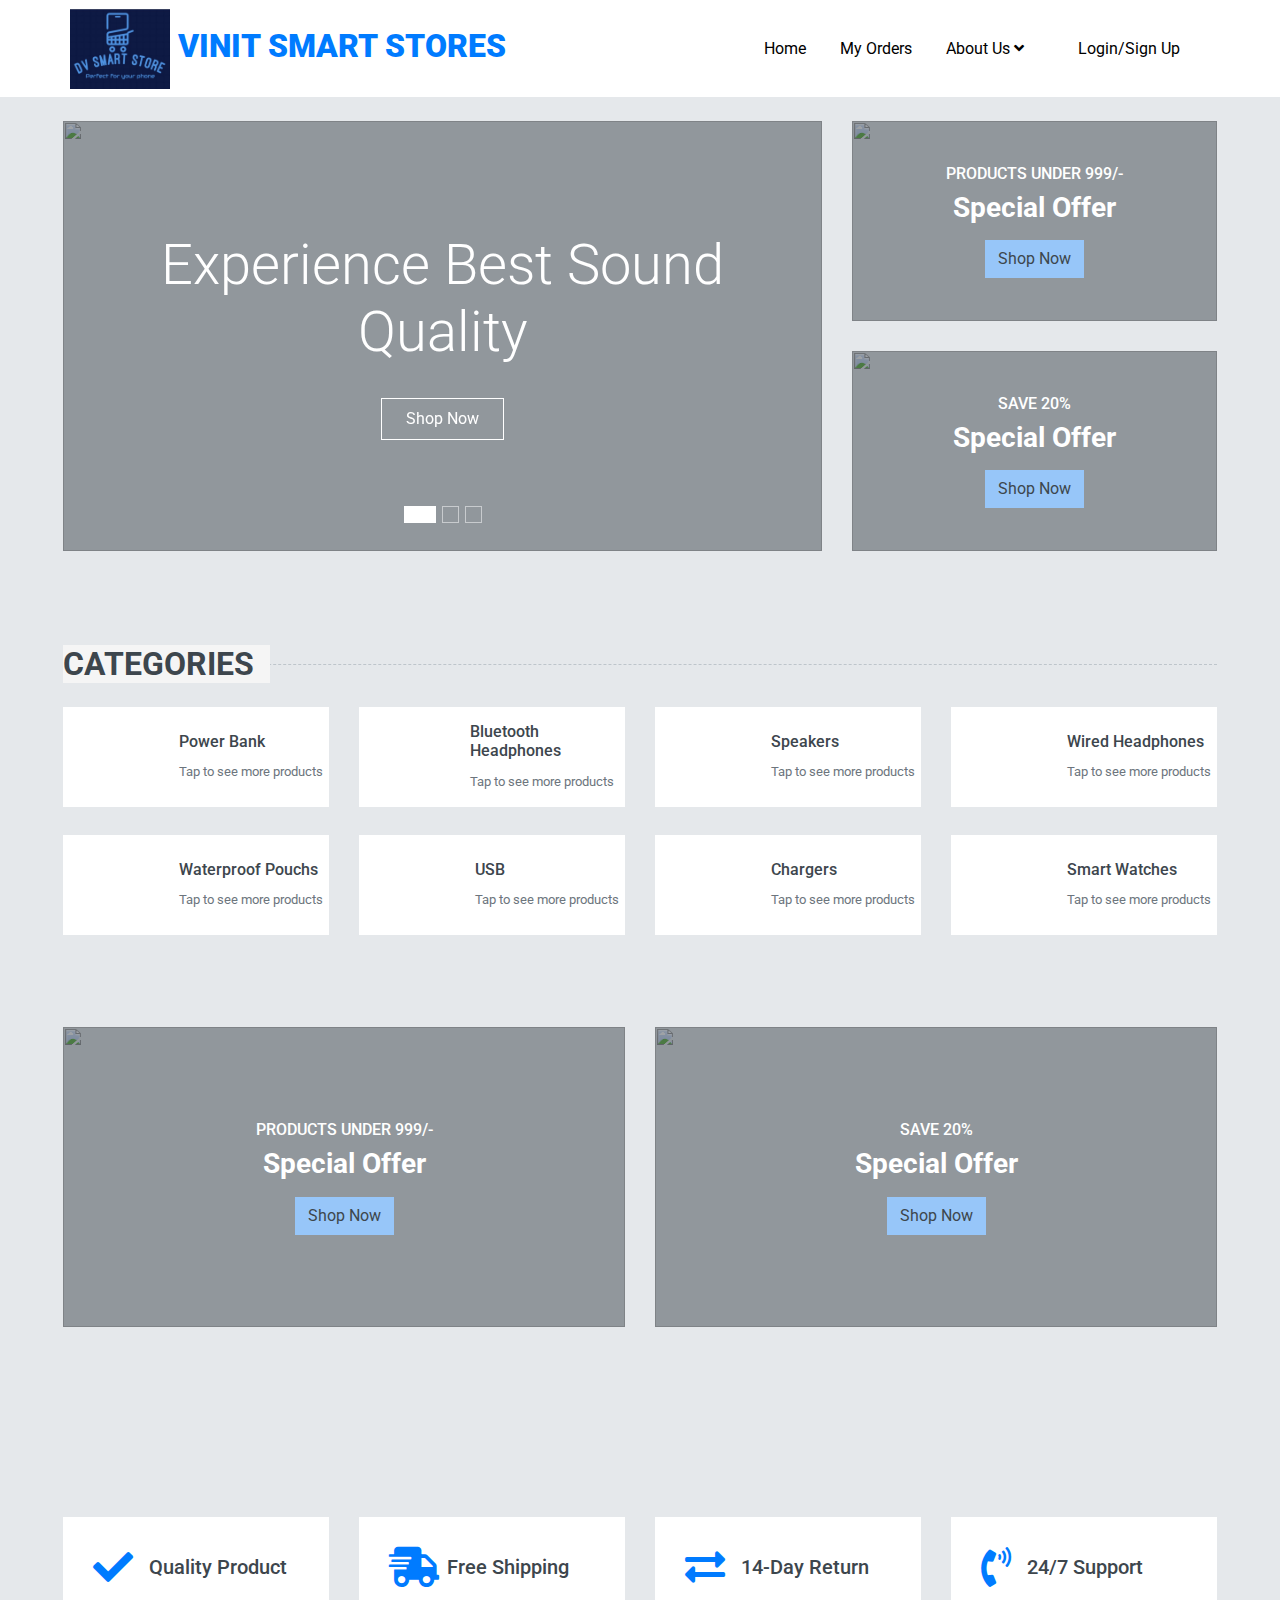
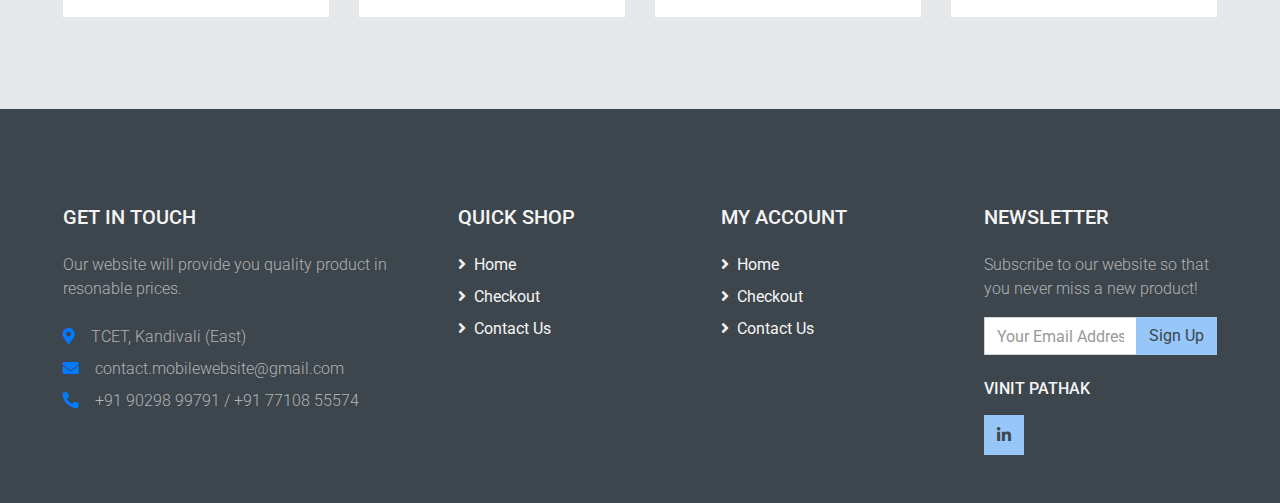
==== mobile accessories landing page/index.html @ a45ba045 "Add files via upload" ====
<!DOCTYPE html>
<html lang="en">

<head>
    <meta charset="utf-8">
    <title>Vinit Smart Store</title>
    <meta content="width=device-width, initial-scale=1.0" name="viewport">
    <meta content="Free HTML Templates" name="keywords">
    <meta content="Free HTML Templates" name="description">




    <link rel="apple-touch-icon" sizes="180x180"
        href="Fevicon/apple-touch-icon.png">
    <link rel="icon" type="image/png" sizes="32x32"
        href="/Fevicon/favicon-32x32.png">
    <link rel="icon" type="image/png" sizes="16x16"
        href="/Fevicon/favicon-16x16.png">
    <link rel="manifest"
        href="/Fevicon/site.webmanifest">
    <link rel="mask-icon"
        href="/Fevicon/safari-pinned-tab.svg"
        color="#5bbad5">
    <meta name="msapplication-TileColor" content="#da532c">
    <meta name="theme-color" content="#ffffff">




    <link href="img/favicon.ico" rel="icon">

    <link rel="stylesheet" href="fonts/icomoon/style123.css">

    <link rel="stylesheet" href="css/owl.carousel.min123.css">

    <link rel="stylesheet" href="css/bootstrap.min123.css">

    <link rel="stylesheet" href="css/style123.css">

    <link rel="preconnect" href="https://fonts.gstatic.com">
    <link href="https://fonts.googleapis.com/css2?family=Roboto:wght@400;500;700&display=swap" rel="stylesheet">

    <link href="https://cdnjs.cloudflare.com/ajax/libs/font-awesome/5.10.0/css/all.min.css" rel="stylesheet">

    <link href="lib/animate/animate.min.css" rel="stylesheet">
    <link href="lib/owlcarousel/assets/owl.carousel.min.css" rel="stylesheet">

    <link href="css/style.css" rel="stylesheet">
</head>

<body>
    <header class="site-navbar js-sticky-header site-navbar-target" role="banner">

        <div class="container">
            <div class="row align-items-center position-relative">

                <div class="site-logo">
                    <img src="Login Files/Logo.jpg" alt="" height="80px" >
                    <a href="index.html" class="text-black"><span class="text-primary">Vinit Smart Stores</a>
                </div>

                <div class="col-12">
                    <nav class="site-navigation text-right ml-auto " role="navigation">

                        <ul class="site-menu main-menu js-clone-nav ml-auto d-none d-lg-block">
                            <li><a href="about.html" class="nav-link">Home</a></li>
                            <li><a href="my_orders.html" target="_blank" class="nav-link">My Orders</a></li>
                            <li class="has-children">
                                <a href="#about-section" class="nav-link">About Us <i
                                        class="fa fa-angle-down mt-1"></i></a>
                                <ul class="dropdown arrow-top">
                                    <li><a href="#team-section" class="nav-link">Team</a></li>
                                    <li><a href="#faq-section" class="nav-link">FAQ</a></li>
                                    <li><a href="contact_us.html" class="nav-link" target="_blank">Contact Us</a></li>
                            </li>
                        </ul>
                        </li>

                        <li><a href="Login Files/login.html" target="_blank" nav-link>Login/Sign Up</a></li>
                        </ul>
                    </nav>

                </div>

                <div class="toggle-button d-inline-block d-lg-none"><a href="#"
                        class="site-menu-toggle py-5 js-menu-toggle text-black"><span class="icon-menu h3"></span></a>
                </div>

            </div>
        </div>

    </header>


    <br>
    <div class="container-fluid mb-3">
        <div class="row px-xl-5">
            <div class="col-lg-8">
                <div id="header-carousel" class="carousel slide carousel-fade mb-30 mb-lg-0" data-ride="carousel">
                    <ol class="carousel-indicators">
                        <li data-target="#header-carousel" data-slide-to="0" class="active"></li>
                        <li data-target="#header-carousel" data-slide-to="1"></li>
                        <li data-target="#header-carousel" data-slide-to="2"></li>
                    </ol>
                    <div class="carousel-inner">
                        <div class="carousel-item position-relative active" style="height: 430px;">
                            <img class="position-absolute w-100 h-100"
                                src="https://img.freepik.com/free-photo/workplace-business-modern-male-accessories-laptop-black-background_155003-3944.jpg?w=740&t=st=1663509838~exp=1663510438~hmac=82cee441c134f4101c8bbad8e9d58751eceb6aa4624f3dbfad8b5b98477085b5"
                                style="object-fit: cover;">
                            <div class="carousel-caption d-flex flex-column align-items-center justify-content-center">
                                <div class="p-3" style="max-width: 700px;">
                                    <h1 class="display-4 text-white mb-3 animate__animated animate__fadeInDown">
                                        Experience Best Sound Quality</h1>
                                    <a class="btn btn-outline-light py-2 px-4 mt-3 animate__animated animate__fadeInUp"
                                        href="Headphones.html"
                                        target="_blank">Shop Now</a>
                                </div>
                            </div>
                        </div>
                        <div class="carousel-item position-relative" style="height: 430px;">
                            <img class="position-absolute w-100 h-100"
                                src="https://img.freepik.com/premium-photo/laptop-smartphone-wireless-headphones-watch-white-background-modern-gadgets-top-view_431724-6536.jpg?w=740"
                                style="object-fit: cover;">
                            <div class="carousel-caption d-flex flex-column align-items-center justify-content-center">
                                <div class="p-3" style="max-width: 700px;">
                                    <h1 class="display-4 text-white mb-3 animate__animated animate__fadeInDown">Get your
                                        Backup Power</h1>
                                    <a class="btn btn-outline-light py-2 px-4 mt-3 animate__animated animate__fadeInUp"
                                        href="PowerBankList.html"
                                        target="_blank">Shop Now</a>
                                </div>
                            </div>
                        </div>
                        <div class="carousel-item position-relative" style="height: 430px;">
                            <img class="position-absolute w-100 h-100"
                                src="https://img.freepik.com/free-photo/flat-lay-smartphone-with-vacation-concept_23-2148228670.jpg?w=740&t=st=1663509931~exp=1663510531~hmac=91d93a46e41afc158cd8bf138cfa3379693c1df45962eaa56256fc045642538b"
                                style="object-fit: cover;">
                            <div class="carousel-caption d-flex flex-column align-items-center justify-content-center">
                                <div class="p-3" style="max-width: 700px;">
                                    <h1 class="display-4 text-white mb-3 animate__animated animate__fadeInDown">Out of
                                        storage??</h1>
                                    <h1 class="display-4 text-white mb-3 animate__animated animate__fadeInDown">Just
                                        check this out!</h1>
                                    <a class="btn btn-outline-light py-2 px-4 mt-3 animate__animated animate__fadeInUp"
                                        href="USB.html"
                                        target="_blank">Shop Now</a>
                                </div>
                            </div>
                        </div>
                    </div>
                </div>
            </div>
            <div class="col-lg-4">
                <div class="product-offer mb-30" style="height: 200px;">
                    <img class="img-fluid"
                        src="https://img.freepik.com/free-vector/cable-connectors-transparent-set_1284-22836.jpg?w=740&t=st=1663509993~exp=1663510593~hmac=0b62a53a5b4351339fae8155ef4a679f38a8162025d012f9bb7ed613cc66ab80"
                        alt="">
                    <div class="offer-text">
                        <h6 class="text-white text-uppercase">Products under 999/-</h6>
                        <h3 class="text-white mb-3">Special Offer</h3>
                        <a href="ProductUnder999List.html"
                            target="_blank" class="btn btn-primary">Shop Now</a>
                    </div>
                </div>
                <div class="product-offer mb-30" style="height: 200px;">
                    <img class="img-fluid"
                        src="https://as2.ftcdn.net/v2/jpg/03/10/10/41/1000_F_310104115_RjnHTPPQ646wJdk97Oxpujn6xrmPOWBf.jpg"
                        alt="">
                    <div class="offer-text">
                        <h6 class="text-white text-uppercase">Save 20%</h6>
                        <h3 class="text-white mb-3">Special Offer</h3>
                        <a href="ProductUnder999List.html"
                            target="_blank" class="btn btn-primary">Shop Now</a>
                    </div>
                </div>
            </div>
        </div>
    </div>
    <div class="container-fluid pt-5">
        <h2 class="section-title position-relative text-uppercase mx-xl-5 mb-4"><span
                class="bg-secondary pr-3">Categories</span></h2>
        <div class="row px-xl-5 pb-3">
            <div class="col-lg-3 col-md-4 col-sm-6 pb-1">
                <a class="text-decoration-none"
                    href="PowerBankList.html"
                    target="_blank">
                    <div class="cat-item d-flex align-items-center mb-4">
                        <div class="overflow-hidden" style="width: 100px; height: 100px;">
                            <img class="img-fluid" src="https://m.media-amazon.com/images/I/71lVwl3q-kL._SY450_.jpg"
                                alt="">
                        </div>
                        <div class="flex-fill pl-3">
                            <h6>Power Bank</h6>
                            <small class="text-body">Tap to see more products</small>
                        </div>
                    </div>
                </a>
            </div>
            <div class="col-lg-3 col-md-4 col-sm-6 pb-1">
                <a class="text-decoration-none"
                    href="Headphones.html"
                    target="_blank">
                    <div class="cat-item img-zoom d-flex align-items-center mb-4">
                        <div class="overflow-hidden" style="width: 100px; height: 100px;">
                            <img class="img-fluid"
                                src="https://images-eu.ssl-images-amazon.com/images/I/31pAe23ncfL._SX300_SY300_QL70_FMwebp_.jpg"
                                alt="">
                        </div>
                        <div class="flex-fill pl-3">
                            <h6>Bluetooth Headphones</h6>
                            <small class="text-body">Tap to see more products</small>
                        </div>
                    </div>
                </a>
            </div>
            <div class="col-lg-3 col-md-4 col-sm-6 pb-1">
                <a class="text-decoration-none"
                    href="BluetoothSpeaker.html"
                    target="_blank">
                    <div class="cat-item img-zoom d-flex align-items-center mb-4">
                        <div class="overflow-hidden" style="width: 100px; height: 100px;">
                            <img class="img-fluid" src="https://m.media-amazon.com/images/I/71YXa2+AyNL._SY450_.jpg"
                                alt="">
                        </div>
                        <div class="flex-fill pl-3">
                            <h6>Speakers</h6>
                            <small class="text-body">Tap to see more products</small>
                        </div>
                    </div>
                </a>
            </div>
            <div class="col-lg-3 col-md-4 col-sm-6 pb-1">
                <a class="text-decoration-none"
                    href="WiredHeadphones.html"
                    target="_blank">
                    <div class="cat-item img-zoom d-flex align-items-center mb-4">
                        <div class="overflow-hidden" style="width: 100px; height: 100px;">
                            <img class="img-fluid" src="https://m.media-amazon.com/images/I/719elVA3FvL._SY450_.jpg"
                                alt="">
                        </div>
                        <div class="flex-fill pl-3">
                            <h6>Wired Headphones</h6>
                            <small class="text-body">Tap to see more products</small>
                        </div>
                    </div>
                </a>
            </div>
            <div class="col-lg-3 col-md-4 col-sm-6 pb-1">
                <a class="text-decoration-none"
                    href="Pouch.html"
                    target="_blank">
                    <div class="cat-item img-zoom d-flex align-items-center mb-4">
                        <div class="overflow-hidden" style="width: 100px; height: 100px;">
                            <img class="img-fluid"
                                src="https://images-eu.ssl-images-amazon.com/images/I/41kPQD0L6wL._SX300_SY300_QL70_FMwebp_.jpg"
                                alt="">
                        </div>
                        <div class="flex-fill pl-3">
                            <h6>Waterproof Pouchs</h6>
                            <small class="text-body">Tap to see more products</small>
                        </div>
                    </div>
                </a>
            </div>
            <div class="col-lg-3 col-md-4 col-sm-6 pb-1">
                <a class="text-decoration-none"
                    href="USB.html"
                    target="_blank">
                    <div class="cat-item img-zoom d-flex align-items-center mb-4">
                        <div class="overflow-hidden" style="width: 100px; height: 100px;">
                            <img class="img-fluid"
                                src="https://images-eu.ssl-images-amazon.com/images/I/31febYa30qL._SX300_SY300_QL70_FMwebp_.jpg"
                                alt="">
                        </div>
                        <div class="flex-fill pl-3">
                            <h6>USB</h6>
                            <small class="text-body">Tap to see more products</small>
                        </div>
                    </div>
                </a>
            </div>
            <div class="col-lg-3 col-md-4 col-sm-6 pb-1">
                <a class="text-decoration-none"
                    href="Charger.html"
                    target="_blank">
                    <div class="cat-item img-zoom d-flex align-items-center mb-4">
                        <div class="overflow-hidden" style="width: 100px; height: 100px;">
                            <img class="img-fluid" src="https://m.media-amazon.com/images/I/41S7MfVl2yL._SX522_.jpg"
                                alt="">
                        </div>
                        <div class="flex-fill pl-3">
                            <h6>Chargers</h6>
                            <small class="text-body">Tap to see more products</small>
                        </div>
                    </div>
                </a>
            </div>
            <div class="col-lg-3 col-md-4 col-sm-6 pb-1">
                <a class="text-decoration-none"
                    href="smartWatch.html"
                    target="_blank">
                    <div class="cat-item img-zoom d-flex align-items-center mb-4">
                        <div class="overflow-hidden" style="width: 100px; height: 100px;">
                            <img class="img-fluid" src="https://m.media-amazon.com/images/I/61akt30bJsL._SX522_.jpg"
                                alt="">
                        </div>
                        <div class="flex-fill pl-3">
                            <h6>Smart Watches</h6>
                            <small class="text-body">Tap to see more products</small>
                        </div>
                    </div>
                </a>
            </div>
        </div>
    </div>
    <div class="container-fluid pt-5 pb-3">
        <div class="row px-xl-5">
            <div class="col-md-6">
                <div class="product-offer mb-30" style="height: 300px;">
                    <img class="img-fluid"
                        src="https://img.freepik.com/free-vector/cable-connectors-transparent-set_1284-22836.jpg?w=740&t=st=1663509993~exp=1663510593~hmac=0b62a53a5b4351339fae8155ef4a679f38a8162025d012f9bb7ed613cc66ab80"
                        alt="">
                    <div class="offer-text">
                        <h6 class="text-white text-uppercase">Products under 999/-</h6>
                        <h3 class="text-white mb-3">Special Offer</h3>
                        <a href="ProductUnder999List.html"
                            target="_blank" class="btn btn-primary">Shop Now</a>
                    </div>
                </div>
            </div>
            <div class="col-md-6">
                <div class="product-offer mb-30" style="height: 300px;">
                    <img class="img-fluid"
                        src="https://as2.ftcdn.net/v2/jpg/03/10/10/41/1000_F_310104115_RjnHTPPQ646wJdk97Oxpujn6xrmPOWBf.jpg"
                        alt="">
                    <div class="offer-text">
                        <h6 class="text-white text-uppercase">Save 20%</h6>
                        <h3 class="text-white mb-3">Special Offer</h3>
                        <a href="ProductUnder999List.html"
                            target="_blank" class="btn btn-primary">Shop Now</a>
                    </div>
                </div>
            </div>
        </div>
    </div>
    <div class="container-fluid py-5">
        <div class="row px-xl-5">
            <div class="col">
                <div class="owl-carousel vendor-carousel">
                    <div class="bg-light p-4">
                        <img src="https://imgs.search.brave.com/r9ZVAHYnkMdsdPpV4inp3DF7aa7i2SRm89aAk9mJnB4/rs:fit:1200:1200:1/g:ce/aHR0cHM6Ly9hc3Nl/dHMubXludGFzc2V0/cy5jb20vYXNzZXRz/L2ltYWdlcy8yMDE2/LzEyLzgvMTE0ODEx/OTE5NDk4NDEtMjEx/ODktMnFtdWtoLmpw/Zw"
                            alt="">
                    </div>
                    <div class="bg-light p-4">
                        <img src="https://imgs.search.brave.com/if0v1Qngxkn2r7mbNKE_NeMESxhCrkYfBMv-N4VdJ28/rs:fit:1200:1200:1/g:ce/aHR0cHM6Ly80LmJw/LmJsb2dzcG90LmNv/bS8tU1hUVXNzYTNV/UUUvWE9EbUNKNG9N/MEkvQUFBQUFBQUFI/NEEvc296VXVlVC1o/VzQwNDZSc0tfa0VZ/bWY2eHpjcU9pOVVB/Q0xjQkdBcy9zMTYw/MC9yZWFsbWUlMkJM/b2dvJTJCJTI1NUJ3/d3cuYmxvZ292ZWN0/b3IuY29tJTI1NUQu/cG5n"
                            alt="">
                    </div>
                    <div class="bg-light p-4">
                        <img src="https://imgs.search.brave.com/aRrBYanfYvYcwEO5bY49FIPRcdZnPHZBzSoQujJDIgQ/rs:fit:1056:1056:1/g:ce/aHR0cHM6Ly93d3cu/b25lcGx1cy5jb20v/Y29udGVudC9kYW0v/b2FzaXMvcGFnZS9j/b21tb24vbG9nby9P/bmVQbHVzX0xvZ28u/cG5n"
                            alt="">
                    </div>
                    <div class="bg-light p-4">
                        <img src="https://imgs.search.brave.com/85jpaQAAgpSW2qiIov6WjlPEEH4EOIssNiOWd3zePhc/rs:fit:600:600:1/g:ce/aHR0cHM6Ly9tazBi/ZnNpZWxldHNvbmx0/OTZ1Ni5raW5zdGFj/ZG4uY29tL3dwLWNv/bnRlbnQvdXBsb2Fk/cy8yMDE4LzA1L21p/LWxvZ28tZTE1Mjc0/OTI5NTk1NTgucG5n"
                            alt="">
                    </div>
                    <div class="bg-light p-4">
                        <img src="https://imgs.search.brave.com/7OWj9KP_yl3908ICl6bx3nHdLK-9-0rCvlGd0NKTkqA/rs:fit:1200:1200:1/g:ce/aHR0cHM6Ly9pLnBp/bmltZy5jb20vb3Jp/Z2luYWxzLzAxLzVi/LzYwLzAxNWI2MDcy/MmI4YTUzZGViMmUy/OGU0NzNlM2EyOTNk/LmpwZw"
                            alt="">
                    </div>
                    <div class="bg-light p-4">
                        <img src="https://imgs.search.brave.com/7kFP3LpGLIPkxX3G4tOVQx0fOZL1Us9iqY4IwWMKMu0/rs:fit:1000:1000:1/g:ce/aHR0cDovL3BsdXNw/bmcuY29tL2ltZy1w/bmcvc2Ftc3VuZy1o/ZC1wbmctc2Ftc3Vu/Zy1sb2dvLTEwMDAu/anBn"
                            alt="">
                    </div>
                    <div class="bg-light p-4">
                        <img src="https://imgs.search.brave.com/oWOgcB-SI2z6GrYgtZSaxfq2EcGFZXyw2dj-41hNLR4/rs:fit:1200:1200:1/g:ce/aHR0cDovL3NndXJ1/Lm9yZy93cC1jb250/ZW50L3VwbG9hZHMv/MjAxOC8wMi9BcHBs/ZS1sb2dvLnBuZw"
                            alt="">
                    </div>
                    <div class="bg-light p-4">
                        <img src="https://imgs.search.brave.com/EstB4FmTfu60eXhZN-mlaRlhMYQ7cBlzgHEXPfFQm8E/rs:fit:1200:1200:1/g:ce/aHR0cHM6Ly9pbWcy/LmNndHJhZGVyLmNv/bS9pdGVtcy8yNTkw/Mjc4LzA1NzJmMjQ1/NTAvZ29vZ2xlLWxv/Z28tdjEtMDAyLTNk/LW1vZGVsLWxvdy1w/b2x5LW1heC1vYmot/M2RzLWZieC1tYS1z/dGwuanBn"
                            alt="">
                    </div>
                </div>
            </div>
        </div>
    </div>
    <div class="container-fluid pt-5">
        <div class="row px-xl-5 pb-3">
            <div class="col-lg-3 col-md-6 col-sm-12 pb-1">
                <div class="d-flex align-items-center bg-light mb-4" style="padding: 30px;">
                    <h1 class="fa fa-check text-primary m-0 mr-3"></h1>
                    <h5 class="font-weight-semi-bold m-0">Quality Product</h5>
                </div>
            </div>
            <div class="col-lg-3 col-md-6 col-sm-12 pb-1">
                <div class="d-flex align-items-center bg-light mb-4" style="padding: 30px;">
                    <h1 class="fa fa-shipping-fast text-primary m-0 mr-2"></h1>
                    <h5 class="font-weight-semi-bold m-0">Free Shipping</h5>
                </div>
            </div>
            <div class="col-lg-3 col-md-6 col-sm-12 pb-1">
                <div class="d-flex align-items-center bg-light mb-4" style="padding: 30px;">
                    <h1 class="fas fa-exchange-alt text-primary m-0 mr-3"></h1>
                    <h5 class="font-weight-semi-bold m-0">14-Day Return</h5>
                </div>
            </div>
            <div class="col-lg-3 col-md-6 col-sm-12 pb-1">
                <div class="d-flex align-items-center bg-light mb-4" style="padding: 30px;">
                    <h1 class="fa fa-phone-volume text-primary m-0 mr-3"></h1>
                    <h5 class="font-weight-semi-bold m-0">24/7 Support</h5>
                </div>
            </div>
        </div>
    </div>
    <div class="container-fluid bg-dark text-secondary mt-5 pt-5">
        <div class="row px-xl-5 pt-5">
            <div class="col-lg-4 col-md-12 mb-5 pr-3 pr-xl-5">
                <h5 class="text-secondary text-uppercase mb-4">Get In Touch</h5>
                <p class="mb-4">Our website will provide you quality product in resonable prices.</p>
                <p class="mb-2"><i class="fa fa-map-marker-alt text-primary mr-3"></i>TCET, Kandivali (East)</p>
                <p class="mb-2"><i class="fa fa-envelope text-primary mr-3"></i>contact.mobilewebsite@gmail.com</p>
                <p class="mb-0"><i class="fa fa-phone-alt text-primary mr-3"></i>+91 90298 99791 / +91 77108 55574</p>
            </div>
            <div class="col-lg-8 col-md-12">
                <div class="row">
                    <div class="col-md-4 mb-5">
                        <h5 class="text-secondary text-uppercase mb-4">Quick Shop</h5>
                        <div class="d-flex flex-column justify-content-start">
                            <a class="text-secondary mb-2" href="#"><i class="fa fa-angle-right mr-2"></i>Home</a>
                            <a class="text-secondary mb-2" href="#"><i class="fa fa-angle-right mr-2"></i>Checkout</a>
                            <a class="text-secondary" href="#"><i class="fa fa-angle-right mr-2"></i>Contact Us</a>
                        </div>
                    </div>
                    <div class="col-md-4 mb-5">
                        <h5 class="text-secondary text-uppercase mb-4">My Account</h5>
                        <div class="d-flex flex-column justify-content-start">
                            <a class="text-secondary mb-2" href="#"><i class="fa fa-angle-right mr-2"></i>Home</a>
                            <a class="text-secondary mb-2" href="#"><i class="fa fa-angle-right mr-2"></i>Checkout</a>
                            <a class="text-secondary" href="#"><i class="fa fa-angle-right mr-2"></i>Contact Us</a>
                        </div>
                    </div>
                    <div class="col-md-4 mb-5">
                        <h5 class="text-secondary text-uppercase mb-4">Newsletter</h5>
                        <p>Subscribe to our website so that you never miss a new product!</p>
                        <form action="">
                            <div class="input-group">
                                <input type="text" class="form-control" placeholder="Your Email Address">
                                <div class="input-group-append">
                                    <button class="btn btn-primary">Sign Up</button>
                                </div>
                            </div>
                        </form>  
                        <h6 class="text-secondary text-uppercase mt-4 mb-3">Vinit Pathak</h6>
                            <a class="btn btn-primary btn-square mr-2" href="https://www.linkedin.com/in/vinit-pathak-7670b1225" target="_blank"><i class="fab fa-linkedin-in"></i></a>
                    </div>
                </div>
            </div>
        </div>

    </div>
    <a href="#" class="btn btn-primary back-to-top"><i class="fa fa-angle-double-up"></i></a>

    <script src="https://code.jquery.com/jquery-3.4.1.min.js"></script>
    <script src="https://stackpath.bootstrapcdn.com/bootstrap/4.4.1/js/bootstrap.bundle.min.js"></script>
    <script src="lib/easing/easing.min.js"></script>
    <script src="lib/owlcarousel/owl.carousel.min.js"></script>

    <script src="mail/jqBootstrapValidation.min.js"></script>
    <script src="mail/contact.js"></script>

    <script src="js/main.js"></script>
</body>

</html>
---- mobile accessories landing page/css/style123.css ----
body {
  font-family: "Open Sans", -apple-system, BlinkMacSystemFont, "Segoe UI", Roboto, "Helvetica Neue", Arial, "Noto Sans", sans-serif, "Apple Color Emoji", "Segoe UI Emoji", "Segoe UI Symbol", "Noto Color Emoji";
  background-color: #fff;
  height: 200vh;
  position: relative; }
  body:before {
    content: "";
    position: absolute;
    top: 0;
    left: 0;
    right: 0;
    bottom: 0;
    background: rgba(0, 0, 0, 0.5);
    -webkit-transition: .3s all ease;
    -o-transition: .3s all ease;
    transition: .3s all ease;
    opacity: 0;
    visibility: hidden;
    z-index: 1; }
  body.offcanvas-menu:before {
    opacity: 1;
    z-index: 1002;
    visibility: visible; }

p {
  color: #b3b3b3;
  font-weight: 300; }

h1, h2, h3, h4, h5, h6,
.h1, .h2, .h3, .h4, .h5, .h6 {
  font-family: "Open Sans", -apple-system, BlinkMacSystemFont, "Segoe UI", Roboto, "Helvetica Neue", Arial, "Noto Sans", sans-serif, "Apple Color Emoji", "Segoe UI Emoji", "Segoe UI Symbol", "Noto Color Emoji"; }

a {
  -webkit-transition: .3s all ease;
  -o-transition: .3s all ease;
  transition: .3s all ease; }
  a, a:hover {
    text-decoration: none !important; }

.hero {
  height: 100vh;
  width: 100%;
  background-size: cover;
  background-position: center center;
  background-repeat: no-repeat; }

.top-bar {
  padding: .5rem 0;
  background: #eee; }
  .top-bar a {
    color: #666666; }

.site-navbar {
  margin-bottom: 0px;
  z-index: 1999;
  position: relative;
  background-color: white;
  width: 100%;
  padding: 1rem; }
  @media (max-width: 991.98px) {
    .site-navbar {
      padding-top: 3rem;
      padding-bottom: 3rem; } }
  .site-navbar .toggle-button {
    position: absolute;
    right: 0px; }
  .site-navbar .site-logo {
    position: absolute;
    font-size: 2rem;
    text-transform: uppercase;
    font-weight: 900;
    line-height: 0;
    margin: 0;
    padding: 0;
    z-index: 3; }
    @media (max-width: 991.98px) {
      .site-navbar .site-logo {
        float: left;
        position: relative; } }
  .site-navbar .site-navigation.border-bottom {
    border-bottom: 1px solid white !important; }
  .site-navbar .site-navigation .site-menu {
    margin-bottom: 0; }
    .site-navbar .site-navigation .site-menu .active {
      color: #bd3d3d !important; }
    .site-navbar .site-navigation .site-menu a {
      text-decoration: none !important;
      display: inline-block; }
    .site-navbar .site-navigation .site-menu > li {
      display: inline-block; }
      .site-navbar .site-navigation .site-menu > li > a {
        margin-left: 15px;
        margin-right: 15px;
        padding: 20px 0px;
        color: #000 !important;
        display: inline-block;
        text-decoration: none !important; }
        .site-navbar .site-navigation .site-menu > li > a:hover {
          color: #bd3d3d; }
    .site-navbar .site-navigation .site-menu .has-children {
      position: relative; }
      .site-navbar .site-navigation .site-menu .has-children > a {
        position: relative;
        padding-right: 20px; }
        .site-navbar .site-navigation .site-menu .has-children > a:before {
          font-size: 16px;
          top: 50%;
          right: 0;
          -webkit-transform: translateY(-50%);
          -ms-transform: translateY(-50%);
          transform: translateY(-50%);
          font-family: 'icomoon'; }
      .site-navbar .site-navigation .site-menu .has-children .dropdown {
        visibility: hidden;
        opacity: 0;
        top: 100%;
        position: absolute;
        text-align: left;
        border-top: 2px solid #007bff;
        -webkit-box-shadow: 0 2px 10px -2px rgba(0, 0, 0, 0.1);
        box-shadow: 0 2px 10px -2px rgba(0, 0, 0, 0.1);
        padding: 0px 0;
        margin-top: 20px;
        margin-left: 0px;
        background: #fff;
        -webkit-transition: 0.2s 0s;
        -o-transition: 0.2s 0s;
        transition: 0.2s 0s; }
        .site-navbar .site-navigation .site-menu .has-children .dropdown.arrow-top {
          position: absolute; }
          .site-navbar .site-navigation .site-menu .has-children .dropdown.arrow-top:before {
            display: none;
            bottom: 100%;
            left: 20%;
            border: solid transparent;
            content: " ";
            height: 0;
            width: 0;
            position: absolute;
            pointer-events: none; }
          .site-navbar .site-navigation .site-menu .has-children .dropdown.arrow-top:before {
            border-color: rgba(136, 183, 213, 0);
            border-bottom-color: #fff;
            border-width: 10px;
            margin-left: -10px; }
        .site-navbar .site-navigation .site-menu .has-children .dropdown a {
          text-transform: none;
          letter-spacing: normal;
          -webkit-transition: 0s all;
          -o-transition: 0s all;
          transition: 0s all;
          color: #000 !important; }
          .site-navbar .site-navigation .site-menu .has-children .dropdown a.active {
            color: #007bff !important;
            background: #f8f9fa; }
        .site-navbar .site-navigation .site-menu .has-children .dropdown > li {
          list-style: none;
          padding: 0;
          margin: 0;
          min-width: 200px; }
          .site-navbar .site-navigation .site-menu .has-children .dropdown > li > a {
            padding: 9px 20px;
            display: block; }
            .site-navbar .site-navigation .site-menu .has-children .dropdown > li > a:hover {
              background: #f8f9fa;
              color: #ced4da; }
          .site-navbar .site-navigation .site-menu .has-children .dropdown > li.has-children > a:before {
            content: "\e315";
            right: 20px; }
          .site-navbar .site-navigation .site-menu .has-children .dropdown > li.has-children > .dropdown, .site-navbar .site-navigation .site-menu .has-children .dropdown > li.has-children > ul {
            left: 100%;
            top: 0; }
          .site-navbar .site-navigation .site-menu .has-children .dropdown > li.has-children:hover > a, .site-navbar .site-navigation .site-menu .has-children .dropdown > li.has-children:active > a, .site-navbar .site-navigation .site-menu .has-children .dropdown > li.has-children:focus > a {
            background: #f8f9fa;
            color: #ced4da; }
      .site-navbar .site-navigation .site-menu .has-children:hover > a, .site-navbar .site-navigation .site-menu .has-children:focus > a, .site-navbar .site-navigation .site-menu .has-children:active > a {
        color: #007bff; }
      .site-navbar .site-navigation .site-menu .has-children:hover, .site-navbar .site-navigation .site-menu .has-children:focus, .site-navbar .site-navigation .site-menu .has-children:active {
        cursor: pointer; }
        .site-navbar .site-navigation .site-menu .has-children:hover > .dropdown, .site-navbar .site-navigation .site-menu .has-children:focus > .dropdown, .site-navbar .site-navigation .site-menu .has-children:active > .dropdown {
          -webkit-transition-delay: 0s;
          -o-transition-delay: 0s;
          transition-delay: 0s;
          margin-top: 0px;
          visibility: visible;
          opacity: 1; }

.site-mobile-menu {
  width: 300px;
  position: fixed;
  right: 0;
  z-index: 2000;
  padding-top: 20px;
  background: #fff;
  height: calc(100vh);
  -webkit-transform: translateX(110%);
  -ms-transform: translateX(110%);
  transform: translateX(110%);
  -webkit-box-shadow: -10px 0 20px -10px rgba(0, 0, 0, 0.1);
  box-shadow: -10px 0 20px -10px rgba(0, 0, 0, 0.1);
  -webkit-transition: .3s all ease-in-out;
  -o-transition: .3s all ease-in-out;
  transition: .3s all ease-in-out; }
  .offcanvas-menu .site-mobile-menu {
    -webkit-transform: translateX(0%);
    -ms-transform: translateX(0%);
    transform: translateX(0%); }
  .site-mobile-menu .site-mobile-menu-header {
    width: 100%;
    float: left;
    padding-left: 20px;
    padding-right: 20px; }
    .site-mobile-menu .site-mobile-menu-header .site-mobile-menu-close {
      float: right;
      margin-top: 8px; }
      .site-mobile-menu .site-mobile-menu-header .site-mobile-menu-close span {
        font-size: 30px;
        display: inline-block;
        padding-left: 10px;
        padding-right: 0px;
        line-height: 1;
        cursor: pointer;
        -webkit-transition: .3s all ease;
        -o-transition: .3s all ease;
        transition: .3s all ease; }
        .site-mobile-menu .site-mobile-menu-header .site-mobile-menu-close span:hover {
          color: #ced4da; }
    .site-mobile-menu .site-mobile-menu-header .site-mobile-menu-logo {
      float: left;
      margin-top: 10px;
      margin-left: 0px; }
      .site-mobile-menu .site-mobile-menu-header .site-mobile-menu-logo a {
        display: inline-block;
        text-transform: uppercase; }
        .site-mobile-menu .site-mobile-menu-header .site-mobile-menu-logo a img {
          max-width: 70px; }
        .site-mobile-menu .site-mobile-menu-header .site-mobile-menu-logo a:hover {
          text-decoration: none; }
  .site-mobile-menu .site-mobile-menu-body {
    overflow-y: scroll;
    -webkit-overflow-scrolling: touch;
    position: relative;
    padding: 0 20px 20px 20px;
    height: calc(100vh - 52px);
    padding-bottom: 150px; }
  .site-mobile-menu .site-nav-wrap {
    padding: 0;
    margin: 0;
    list-style: none;
    position: relative; }
    .site-mobile-menu .site-nav-wrap a {
      padding: 10px 20px;
      display: block;
      position: relative;
      color: #212529; }
      .site-mobile-menu .site-nav-wrap a:hover {
        color: #007bff; }
    .site-mobile-menu .site-nav-wrap li {
      position: relative;
      display: block; }
      .site-mobile-menu .site-nav-wrap li .nav-link.active {
        color: #007bff; }
    .site-mobile-menu .site-nav-wrap .arrow-collapse {
      position: absolute;
      right: 0px;
      top: 10px;
      z-index: 20;
      width: 36px;
      height: 36px;
      text-align: center;
      cursor: pointer;
      border-radius: 50%; }
      .site-mobile-menu .site-nav-wrap .arrow-collapse:hover {
        background: #f8f9fa; }
      .site-mobile-menu .site-nav-wrap .arrow-collapse:before {
        font-size: 12px;
        z-index: 20;
        font-family: "icomoon";
        content: "\f078";
        position: absolute;
        top: 50%;
        left: 50%;
        -webkit-transform: translate(-50%, -50%) rotate(-180deg);
        -ms-transform: translate(-50%, -50%) rotate(-180deg);
        transform: translate(-50%, -50%) rotate(-180deg);
        -webkit-transition: .3s all ease;
        -o-transition: .3s all ease;
        transition: .3s all ease; }
      .site-mobile-menu .site-nav-wrap .arrow-collapse.collapsed:before {
        -webkit-transform: translate(-50%, -50%);
        -ms-transform: translate(-50%, -50%);
        transform: translate(-50%, -50%); }
    .site-mobile-menu .site-nav-wrap > li {
      display: block;
      position: relative;
      float: left;
      width: 100%; }
      .site-mobile-menu .site-nav-wrap > li > a {
        padding-left: 20px;
        font-size: 20px; }
      .site-mobile-menu .site-nav-wrap > li > ul {
        padding: 0;
        margin: 0;
        list-style: none; }
        .site-mobile-menu .site-nav-wrap > li > ul > li {
          display: block; }
          .site-mobile-menu .site-nav-wrap > li > ul > li > a {
            padding-left: 40px;
            font-size: 16px; }
          .site-mobile-menu .site-nav-wrap > li > ul > li > ul {
            padding: 0;
            margin: 0; }
            .site-mobile-menu .site-nav-wrap > li > ul > li > ul > li {
              display: block; }
              .site-mobile-menu .site-nav-wrap > li > ul > li > ul > li > a {
                font-size: 16px;
                padding-left: 60px; }
    .site-mobile-menu .site-nav-wrap[data-class="social"] {
      float: left;
      width: 100%;
      margin-top: 30px;
      padding-bottom: 5em; }
      .site-mobile-menu .site-nav-wrap[data-class="social"] > li {
        width: auto; }
        .site-mobile-menu .site-nav-wrap[data-class="social"] > li:first-child a {
          padding-left: 15px !important; }

.sticky-wrapper {
  position: relative;
  z-index: 100;
  width: 100%; }
  .sticky-wrapper .site-navbar {
    -webkit-transition: .3s all ease;
    -o-transition: .3s all ease;
    transition: .3s all ease; }
  .sticky-wrapper .site-navbar {
    background: #fff; }
    .sticky-wrapper .site-navbar .site-logo a {
      color: #fff; }
    .sticky-wrapper .site-navbar ul li a {
      color: rgba(255, 255, 255, 0.7) !important; }
      .sticky-wrapper .site-navbar ul li a.active {
        color: #fff !important; }
  .sticky-wrapper.is-sticky .site-navbar {
    background: #fff;
    -webkit-box-shadow: 4px 0 20px -5px rgba(0, 0, 0, 0.2);
    box-shadow: 4px 0 20px -5px rgba(0, 0, 0, 0.2); }
    .sticky-wrapper.is-sticky .site-navbar .site-logo a {
      color: #bd3d3d; }
    .sticky-wrapper.is-sticky .site-navbar ul li a {
      color: #000 !important; }
      .sticky-wrapper.is-sticky .site-navbar ul li a.active {
        color: #007bff !important; }
  .sticky-wrapper .shrink {
    padding-top: 0px !important;
    padding-bottom: 0px !important; }
    @media (max-width: 991.98px) {
      .sticky-wrapper .shrink {
        padding-top: 30px !important;
        padding-bottom: 30px !important; } }
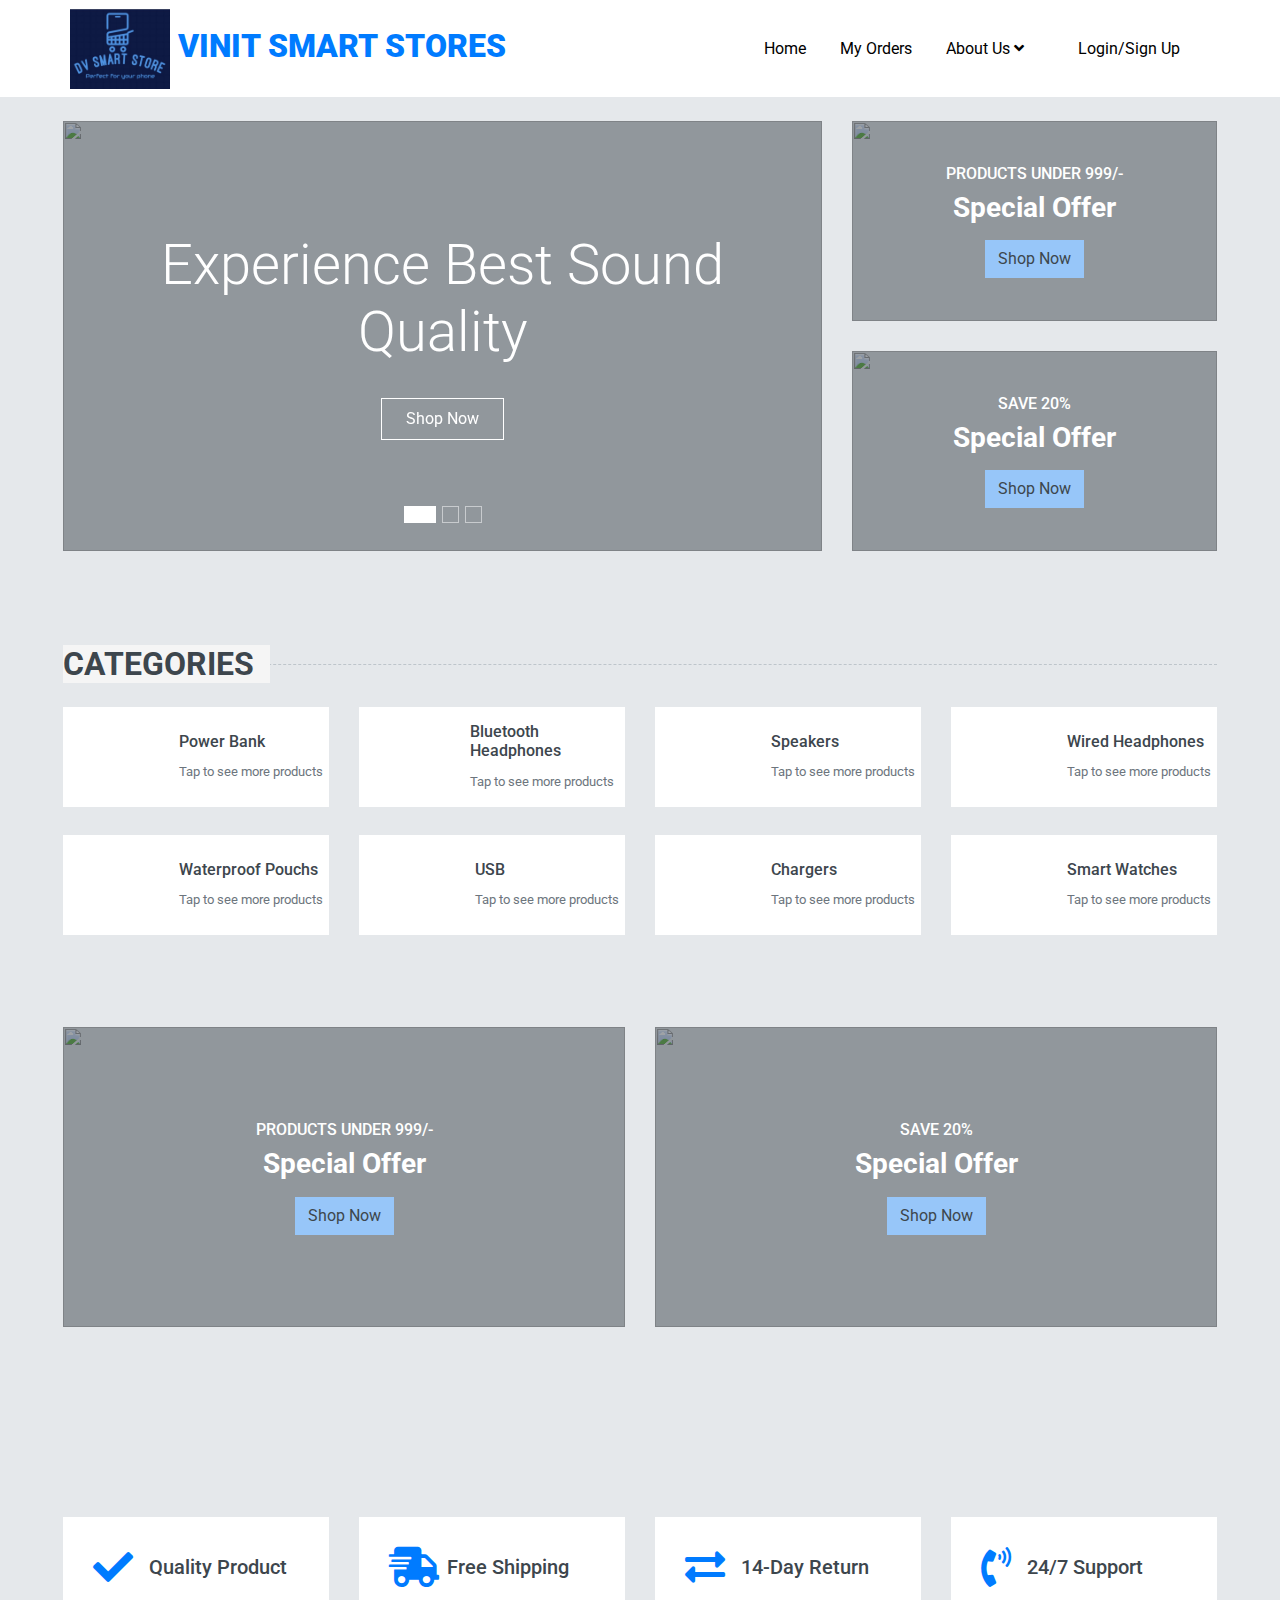
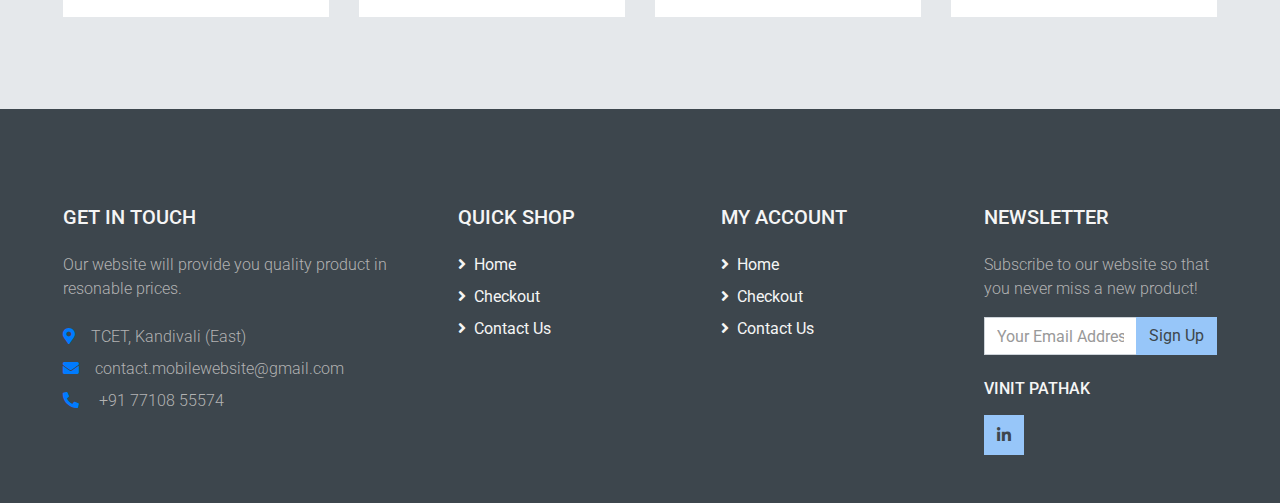
==== commit 18fdce16: "Add files via upload" ====
--- a/mobile accessories landing page/index.html
+++ b/mobile accessories landing page/index.html
@@ -419,7 +419,7 @@
                 <p class="mb-4">Our website will provide you quality product in resonable prices.</p>
                 <p class="mb-2"><i class="fa fa-map-marker-alt text-primary mr-3"></i>TCET, Kandivali (East)</p>
                 <p class="mb-2"><i class="fa fa-envelope text-primary mr-3"></i>contact.mobilewebsite@gmail.com</p>
-                <p class="mb-0"><i class="fa fa-phone-alt text-primary mr-3"></i>+91 90298 99791 / +91 77108 55574</p>
+                <p class="mb-0"><i class="fa fa-phone-alt text-primary mr-3"></i> +91 77108 55574</p>
             </div>
             <div class="col-lg-8 col-md-12">
                 <div class="row">
